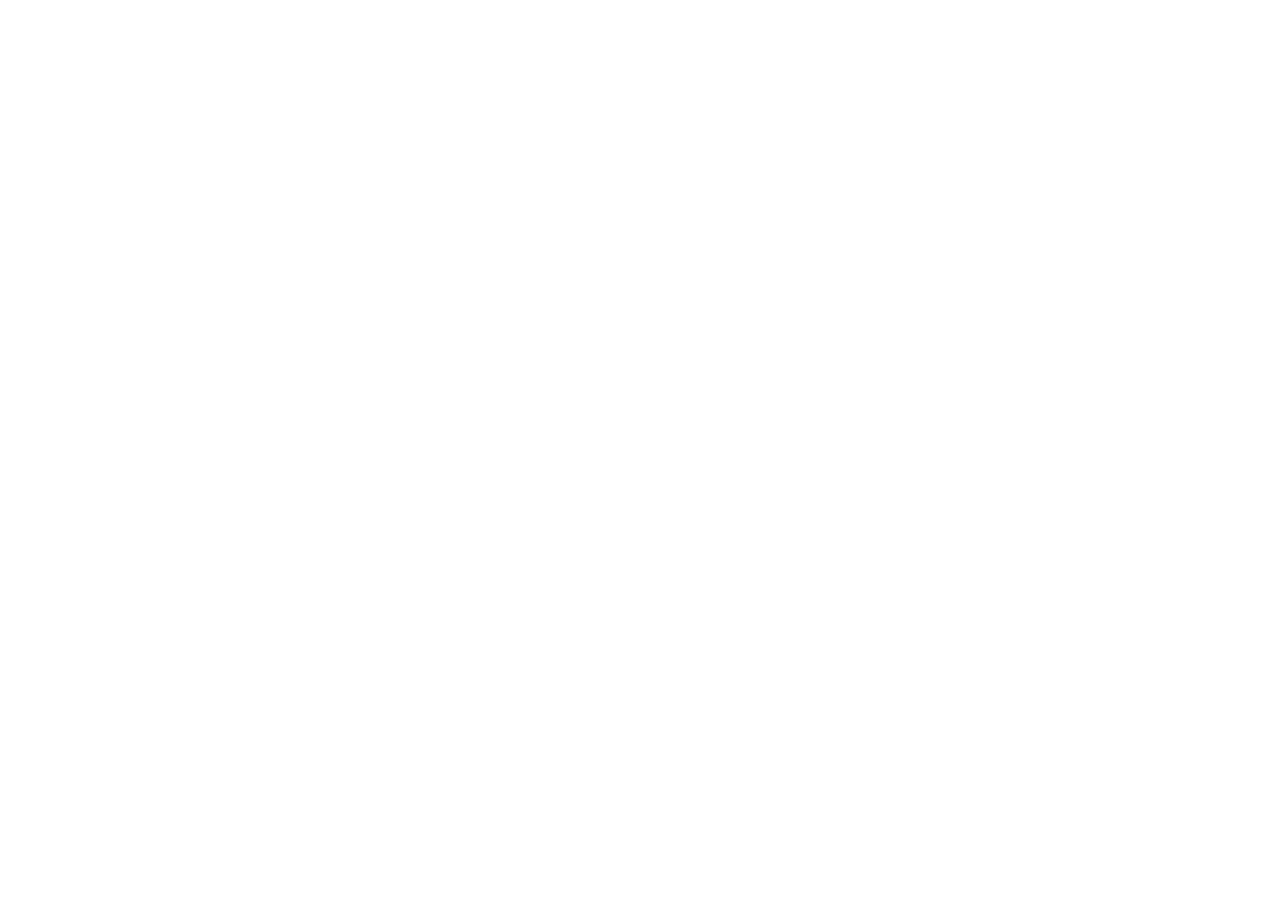
==== assets/css/about.html @ 7acfc5c7 "test6" ====
<!DOCTYPE html>
<html lang="en">
<head>
    <meta charset="UTF-8">
    <meta name="viewport" content="width=device-width, initial-scale=1.0">
    <title>Hakkımızda</title>
</head>
<body>

</body>
</html>
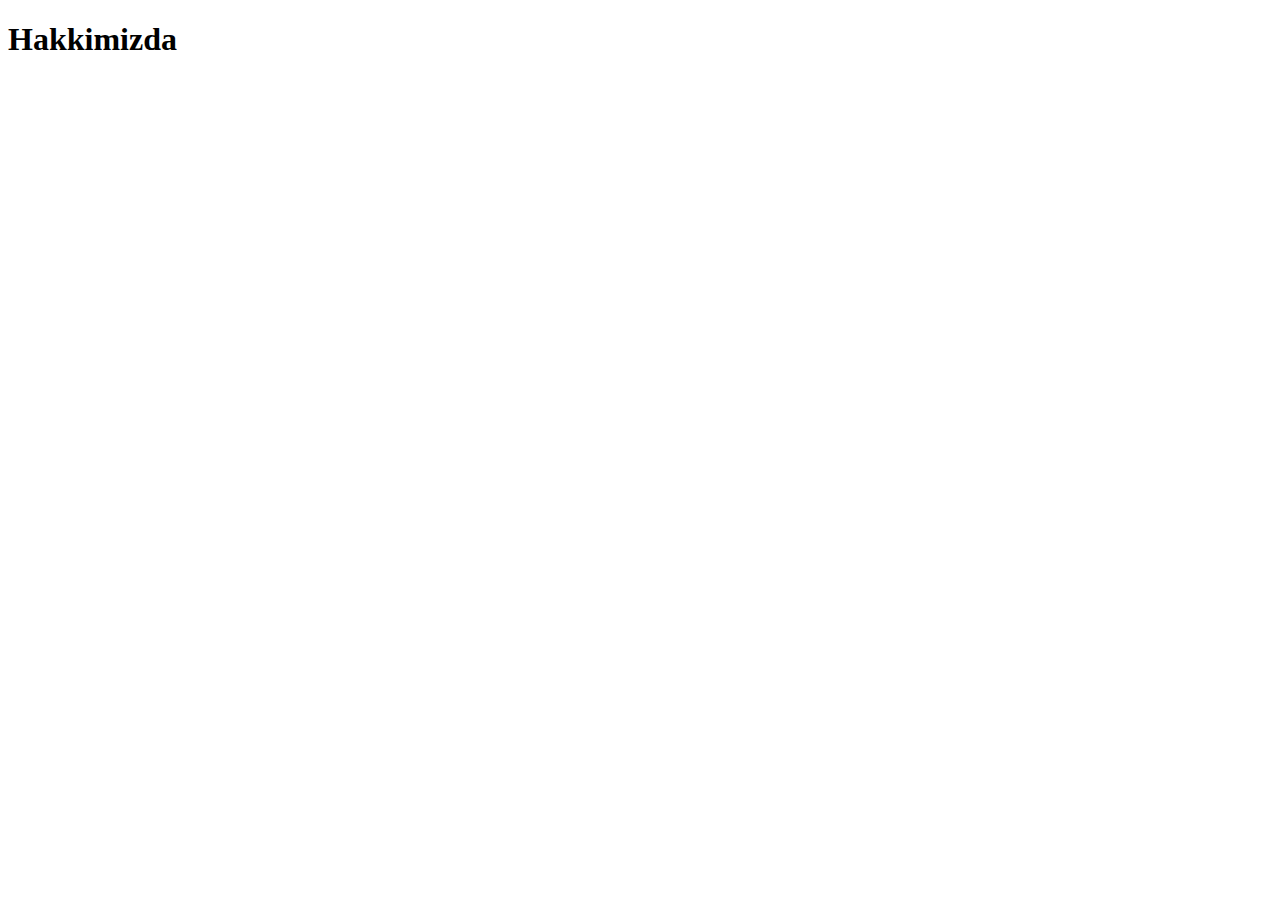
==== commit 3de6f66f: "test8" ====
--- a/assets/css/about.html
+++ b/assets/css/about.html
@@ -6,6 +6,7 @@
     <title>Hakkımızda</title>
 </head>
 <body>
+    <h1>Hakkimizda</h1>
 
 </body>
 </html>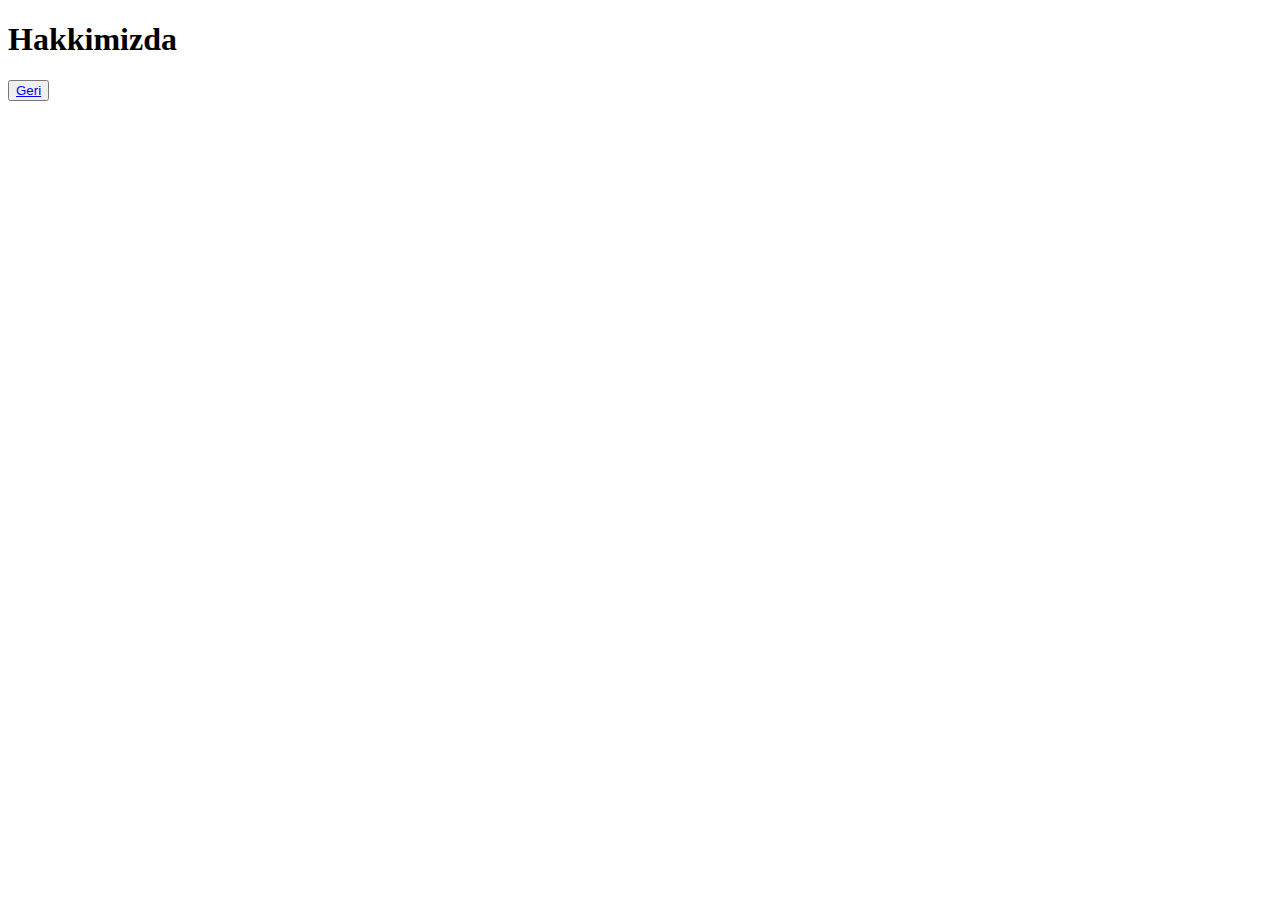
==== commit 61b689d7: "sinaq 1" ====
--- a/assets/css/about.html
+++ b/assets/css/about.html
@@ -3,10 +3,14 @@
 <head>
     <meta charset="UTF-8">
     <meta name="viewport" content="width=device-width, initial-scale=1.0">
+    <link rel="stylesheet" href="./style.css">
     <title>Hakkımızda</title>
 </head>
 <body>
     <h1>Hakkimizda</h1>
+    <button id="buton2" >
+        <a  href="/index.html">Geri</a>
+    </button>
 
 </body>
 </html>--- a/assets/css/style.css
+++ b/assets/css/style.css
@@ -0,0 +1,3 @@
+.sened li:nth-child(2n+1){
+    color: red;
+}
